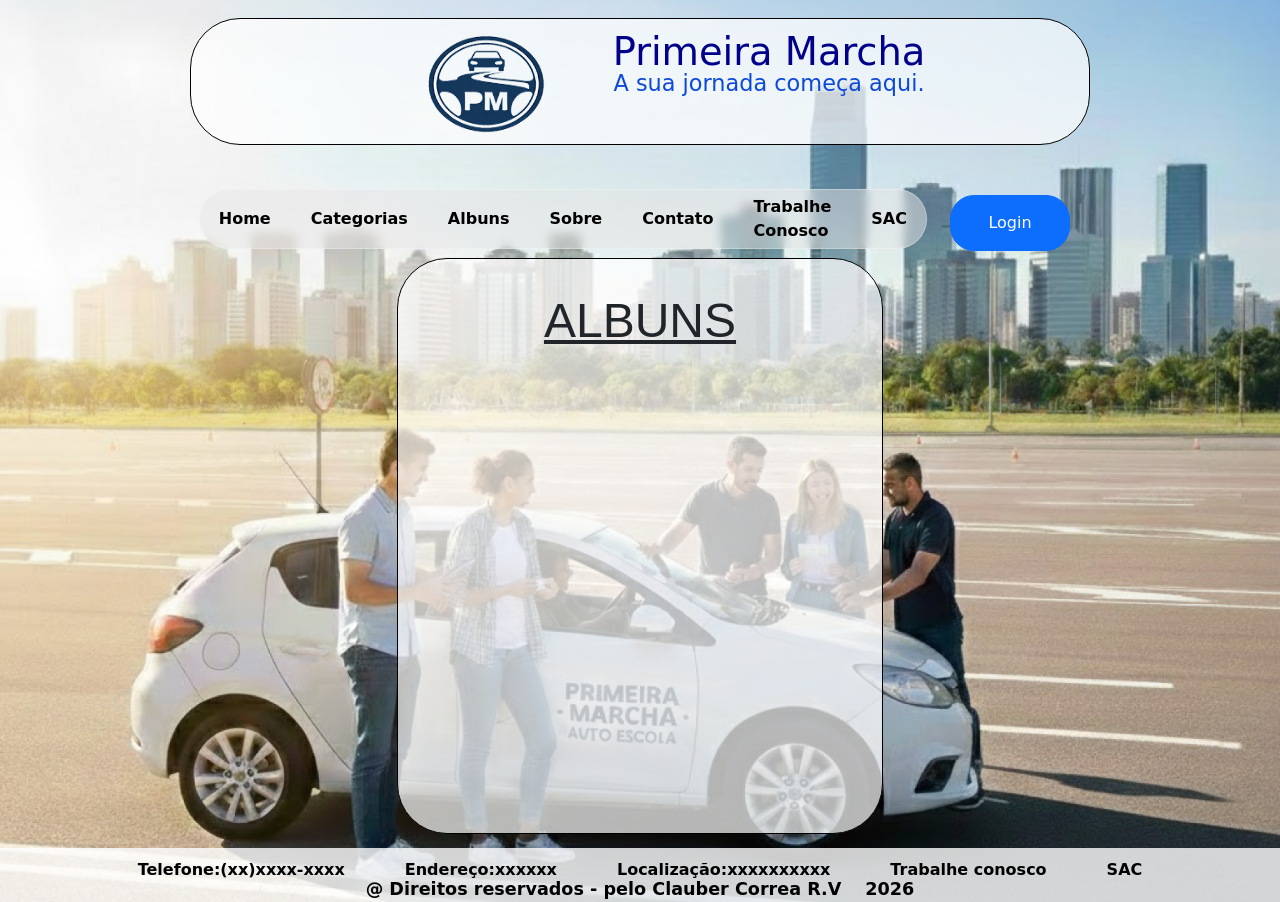
==== albuns.html @ cce8e0fa "Projeto" ====
<!DOCTYPE html>
<html lang="pt-br">
    <head>
        <title>albuns</title>
        <meta charset="UTF-8">
        <meta name="viewport" content="width=device-width, initial-scale=1">
        <link href="css/style.css" rel="stylesheet">
    </head>
    <body>
    <!DOCTYPE html>
<html lang="pt-br">

<head>
    <title>Pirmeira Marcha</title>
    <link href="https://cdn.jsdelivr.net/npm/bootstrap@5.3.8/dist/css/bootstrap.min.css" rel="stylesheet"
        integrity="sha384-sRIl4kxILFvY47J16cr9ZwB07vP4J8+LH7qKQnuqkuIAvNWLzeN8tE5YBujZqJLB" crossorigin="anonymous">

    <meta charset="UTF-8">
    <meta name="viewport" content="width=device-width, initial-scale=1">
    <link href="css/style.css" rel="stylesheet">
    <link rel="shortcut icon" href="./img/Adobe Express - file 4.png" type="image/x-icon">
</head>

<body>
    <script src="https://cdn.jsdelivr.net/npm/bootstrap@5.3.8/dist/js/bootstrap.bundle.min.js"
        integrity="sha384-FKyoEForCGlyvwx9Hj09JcYn3nv7wiPVlz7YYwJrWVcXK/BmnVDxM+D2scQbITxI"
        crossorigin="anonymous"></script>
<header>
        <div class="cabeca">

            <img src="/img/Adobe Express - file 4.png" alt="logo" class="logo">

            <div class="texto">
                <h1 class="">Primeira Marcha</h1>
                <h3 class="">A sua jornada começa aqui.</h3>
            </div>

        </div>
       
    </header>
 

    <main>
        <section class="login  ">
            <a href="./login.html" target="_self" class="btn btn-primary log">Login</a>
        </section>
        <section class="meu">
            <nav class=" principal navbar navbar-expand-lg ">
                <div class="container-fluid d-flex justify-content-center">
                    <ul class="navbar-nav d-flex flex-row gap-4">
                        <li class="nav-item"><a class="nav-link active" href="./index.html"><strong>Home</strong></a>
                        </li>
                        <li class="nav-item"><a class="nav-link active"
                                href="./categoria.html"><strong>Categorias</strong></a></li>
                        <li class="nav-item"><a class="nav-link active" href="./albuns.html"><strong>Albuns</strong></a>
                        </li>
                        <li class="nav-item"><a class="nav-link active" href="./sobre.html"><strong>Sobre</strong></a>
                        </li>
                        <li class="nav-item"><a class="nav-link active"
                                href="./contato.html"><strong>Contato</strong></a></li>
                        <li class="nav-item"><a class="nav-link active" href="./trabalheconosco.html"><strong>Trabalhe
                                    Conosco</strong></a></li>
                        <li class="nav-item"><a class="nav-link active" href="./sac.html"><strong>SAC</strong></a></li>
                    </ul>
                </div>
            </nav>

        </section>
 <div class="container_albun">
    <div class="titulo_sobre">
        <h1>ALBUNS</h1>
    </div>
 </div>  
    </main>
    <div class="container_footer_albun">
        <footer class="final_roda">

            <ul class="lista_final_sobre">
                
                    <li class="item_final">Telefone:(xx)xxxx-xxxx</li>
                
                    <li class="item_final">Endereço:xxxxxx</li>
               
                    <li class="item_final">Localização:xxxxxxxxxx</li>
                
                    <li class="item_final"><a href="" target="_self" class="link_final">Trabalhe conosco</a></li>
             
                    <li class="item_final"><a href="" target="_self" class="link_final">SAC</a></li>
                  
           
            </ul>
             <p class="autoria d-flex gap-4 text-black justify-content-center fw-bolder "> &#64 Direitos reservados - pelo Clauber  Correa R.V           <span id="ano-tual">©</span>
 </p>

        </footer>
    
    </div>
     <script src="./js/login.js">     </script>
</body>

</html>
    </body>
</html>
---- css/style.css ----
@charset "UTF-8";

@import url("https://cdn.jsdelivr.net/npm/bootstrap-icons@1.13.1/font/bootstrap-icons.min.css");

*{
    margin: 0;
    padding: 0;
    box-sizing: border-box;
}

body{
    margin:0;
  
    padding: 0;
    width: 100%;

    display: flex;
    flex-direction:column;
    align-items:center;
    /* background-image: linear-gradient(rgba(0, 0, 0, 0.2), rgba(0, 0, 0, 0.2)),url("/css/img/portal.png"); */
       background-image: url("/css/img/portal.png");

    background-size:cover;
    background-position:center 60%;
    background-repeat: no-repeat;
    background-attachment:fixed;
    background-size: cover;
    background-position: center;
}

header{
    margin-left: auto;
    margin-right: auto;
    padding: auto;
    display: flex;
    justify-content: center;
    align-items: center;
    align-self: center;
    position:relative;
    flex-direction: column;
}
 
  header > .texto{
    display: flex;
    flex-direction: column;
   justify-content: center;
   position: relative;

}

header h1, h3{
    margin:10px 0;
    text-align:center;
}


.texto ,img{
    display: flex;
    flex-direction: column;
    text-align: center;
    justify-content: center;
    /* align-items: center;
    margin-top:4%;
    text-align: center; */
}
header h1,h3{
    display: flex;
}
img{
    
        width: 257px;
    height: 179px;
    margin-top: -5%;
 
}

.texto h1{
    font-size:2.12rem;
    margin-bottom: -5px;
    color:darkblue;
    font-size: 2.4rem;
}
.texto{
    display: flex;
    flex-direction: column;
    text-align: center;
    justify-content: center;
    align-items: center; 
    margin-top: -3%;
    text-align: center;
    /* /* width: 323px;
    height: 241px; */
}
.texto h3{
    font-size:1.4rem;
    color:rgba(12, 73, 216, 1);
}


 .cabeca{ 
    display: flex;
    position: relative;
    justify-content: center;
    gap: 1px;                 /* Cria um espaço entre a logo e o texto */
    text-align: center;
    align-items: center;
    background: rgba(255, 255, 255, 0.7);
    margin-left: auto;
    margin-right: auto;
    height: 127px;
    width: 900px;
    margin-top: 2%;
    border-radius: 50px;
    border: 1px solid black;
    }
.texto h1, .texto h3 {
                    /* Remove margens padrão que podem desalinhado o centro */

        margin-top: 0%;
    margin-left: auto;
    margin-right: auto;
    text-align: center;
}

main{
   
    width: 100vh;
    /* height: 100%; */
}
.login{
    display: flex;
    position:relative;
        margin-left: 66%;
       margin-bottom: 23px;
padding: 10px 20px;
    border-radius: 20px;
    font-weight: bold;
    text-decoration: none;
   
 
} 

 .log{
    display: flex;
    justify-content: center;
    border-radius:24px;
    padding: 15px 20px ;
    width: 120px ;
    margin-left: auto;
    flex-direction:row-reverse;
        margin-top: 15%;
            margin-bottom: -2%;
}

 /* main .navbarNav{ 
    text-align: center;
} */
.nav-link{
 padding: auto;
}
main .principal{
        /* width: 100%;
        max-width: 900px;
        background: rgba(230, 230, 230, 0.5);   
        backdrop-filter: blur(5px);
        border-radius: 50px;
        padding: 0px 30px;
        margin:20px auto;
        display: flex;
        justify-content: center;
        gap:30px;
        border: 1px solid  rgba(255, 255, 255, 0.3);
        transition: all 0.3s ease;
    height: 60px;
        margin-top: -23%; */

           width: 105%;
    /* max-width: 900px; */
    background: rgba(230, 230, 230, 0.5);
    backdrop-filter: blur(5px);
    border-radius: 50px;
    justify-content: center;
    gap: 30px;
    border: 1px solid rgba(255, 255, 255, 0.3);
    transition: all 0.3s ease;
    height: 60px;
    margin-top: -13%;


}
main .navbar li a:hover{
    transition: all 0.03s;
    text-decoration: underline;
    color:#003366;
}


.card-glass{
    display: flex;
    flex-direction: column;
    
    background: rgba(255, 255, 255, 0.8);
    /* justify-content: center; */
    align-items: center;
    align-self: center;
    width: 600px;
    height: 450px ;
    text-align: center;
    margin-top: 150px ;
    text-decoration: none;
    list-style-type: none;
}
 .formados,.depoimentos {
    color:darkblue; 

}
.meu{
       width: 77%;
    margin-left: auto;
    margin-right: auto;
    margin-left: 1%;
}
.meucard .galeria_fotos img{
    display: flex;
    position: relative;
    justify-content: center;
    align-items: center;
    align-self: center;
    text-align: center;


    color:black;

    
}

.meucard{
    display: flex;
    justify-content: center;
    align-items: center;
    align-self: center;
    align-content: center;
    
    
}
.relatos{
    color:black;
}

div .footer,li{
    display: flex;
    position: relative;
    flex-direction:column;
    justify-content: center;
    font-size: 1rem;
    text-decoration: none;
      list-style: none;
}
.container_footer{
    display:flex;
 position: relative;
 background: rgba(255, 255, 255, 0.8);
 color: black;
 justify-content: center;
 width: 100%;
 margin-top: 150px;
             /* Ajuste a altura se necessário */
    margin-top: 2%;
}
.lista_final, .item_final{
  display: flex;
    justify-content:space-between;
     padding:  10px 30px;
     gap: 30px;
     justify-self: flex-end;
    align-items: center;
    font-weight: bolder;
    padding-bottom: 4px;
}

.autoria{
        font-size: 1.1rem;
    margin-top: -26px;
    position: relative;
    margin-bottom: 0px;
}
 .lista_final{
    display: flex;
    justify-content:space-between;
     padding:  10px 30px;
     gap: 30px;
     justify-self: flex-end;
    align-items: center;
    font-weight: bolder;
padding-bottom: 10px; 
text-align:end;
} 
.item_final .link_final{
    text-decoration: none;
    list-style: none;
    color:black;
    font-weight: bolder;
    transition: all 0.03 ease;

}
.container_footer .item_final .link_final:hover{
    text-decoration: underline;
    color: #003366
}
.text-custom-blue {
    color: #003366 !important; /* Use o código hexadecimal exato do seu logo */
}
.reservados{
    display: block;
display: flex;
position: inherit;
}

.mensa {
    display: flex;
    justify-content: center; /* Centraliza o ícone horizontalmente */
    align-items: center;     /* Centraliza o ícone verticalmente */
    position: fixed; 
    
    right: 25px;            /* Fixa no lado direito com um respiro da borda */
    bottom: 25px;           /* Fixa na parte inferior */
    padding: 10px;
    background-color: white; /* O fundo branco que você pediu */
    width: 50px;           /* Tamanho ideal para o círculo */
    height: 50px; 
    border-radius: 50%;     /* Deixa o fundo redondo */
    
    /* Sombra suave para dar profundidade e destaque */
    box-shadow: 0px 4px 15px rgba(0, 0, 0, 0.2); 
    z-index: 1000;
    cursor: pointer;
    transition: transform 0.3s ease; /* Efeito suave para o hover */
     margin-top: 18%;
}

.mensa:hover {
    transform: scale(1.1);   /* Aumenta levemente ao passar o mouse */
}


.mensa i {
    display: flex;
 
    font-size: 60px;
    color: darkblue;
    line-height: 1;
}
.chat_link{
    text-decoration: none;

}
.conteudo_principal{
margin-top: 0;
}
/* --------------------------------------------- */
/* LOGIN */




.titulos_login{
    display: flex;
    position: relative;
    justify-content:center ;
    align-items: center;
    align-self: center;
    flex-direction: column;
    text-align: center;
    
}
.titulos_login h3{
    margin-left: auto;
    margin-right: auto ;
    text-align: center;
        margin-top: 15%
}

    .container_login{
         width: 90%;
        display: flex;
        position: relative;
        
        justify-content: center;
        align-items: center;
        align-self: center;
        background: rgba(255, 255, 255, 0.7);
        width: 498px;
    height: 608px;

       
        margin-left: auto;
        margin-right: auto;
        margin-top: 260px;
        border-radius: 58px;
        border: 1px solid black;
        
        
    }
    
        .infor_login{
            display: flex;
            position: relative;
            justify-content:space-around;
            word-spacing: 2px;
            align-self: center;
                  transition: 0.3s ease ;
        }
        .infor_login a{
            text-decoration: none;
            color:black;
        } 
        .infor_login a:hover{
            transition: 0.03s ease ;
            text-decoration: underline;
            color:blue;
            font-weight: bolder;
        }
    
 #inputPassword3,
 #inputEmail3
 {
    border-radius: 25px;
    display: flex;
    position: relative;
    margin-left: auto;
    margin-right: auto;
    border-color: rgba(0, 0, 139, 1);
    margin-top: -8px;
  
 }
 .form-check{
    margin-left: auto;
    margin-right: auto;
    text-align: center;
    display: flex;
    position: relative;
    gap:20px;

 }

    .login_filho{
        margin-right: auto;
        margin-left: auto;
         margin-top: 29px;
        display: flex;
        flex-direction: column;
        position: relative;
        align-self: center;
    }
.botao_entrar{
    display: flex;
    position: relative;
    justify-content: center;
    margin-left: auto;
    margin-right: auto;
    margin-top: 11px;
        height: 41px;   
    width: 144px;
    border-radius: 25px;
    
}
.move_botao{
    margin-left: auto;
    margin-right: auto;
    
}
.login-img img{
       width: 243px;
    height: 167px;
    display: inline-flex;
    position:static;
    margin-top: -126px;
    margin-left: auto;
    margin-right:auto ;
}
    .login-img{
        display: flex;
        flex-direction: column;
        justify-content: center ;
        align-items: center;
        align-self: auto;
    }
    .login-img .titulo_login{
        display: flex;
        flex-direction: column  ;
        margin-left: auto;
        margin-right: auto;
        
   
    }
    .login-img .titulo_login h1{
        font-size: 1.6rem;
                text-align: center;
                color:darkblue
                

    }

    .login-img .titulo_login h3{
        font-size: 1rem;
        text-align: center;
        color: blue;
        margin-left: auto;
        margin-right:auto;  
        display: flex;
        justify-content: center;
        align-self: center;
        align-items: center;
        text-align: center;
      
    }

    .titulos_login{
        margin-left: auto;
        margin-right: auto;
        display: flex;
    }
   
/* .caixa_email{
  padding-left: 35px;
} */
 .user{
       /* position: absolute;
    top: 64%;
    transform: translateY(-50%);
    left: 116px;
    font-size: 13pt; */
     position: absolute;
    top: 306px;
    transform: translateY(-50%);
    left: 116px;
    font-size: 13pt;
}
.cadiado{
         position: absolute;
    top: 379px;
    transform: translateY(-50%);
    left: 116px;
    font-size: 13pt;
}
.olho{
               position: absolute;
        top: 380px;
    transform: translateY(-50%);
    left: 367px;
    font-size: 13pt;
    cursor: pointer;

}

 
    /* -------------------------------------------------------------------------------------------------- */
    /* ===================================== CADASTRO DO LOGIN =====================================*/


.cadastro{
    display: flex;
    position: relative;
    justify-content: center;
    align-items: center;
    align-self: center;
    margin-left: auto;
    margin-right: auto;

    
}



.nome_cadastro .email_cadastro{
    margin-top: 25px;
} 
.cadastro_main{
    margin: 0;
    padding: 0;
    width: 100%;
    height: 100vh;
    display: flex;
    position: relative;
    justify-content: center;
    align-items: center;

}
.img_cadastro img{
   width: 243px;
    height: 167px;
    display: inline-flex;
    position: static;
    margin-top: -126px;
    margin-left: auto;
    margin-right: auto;
}

.img_cadastro{
        width: 243px;
    height: 167px;
    display: inline-flex;
    position: relative;
    margin-top: -126px;
    margin-left: auto;
    margin-right: auto;
}


.container_cadastro{
    
display: flex;
    flex-direction: column;
    margin-top: -11px;
    background: rgba(255, 255, 255, 0.7);
    border-radius: 50px;
    border: 1px solid black;
     width: 482px;
    height: 622px;

}

/* 
    display: flex;
    flex-direction: column;
    margin-top: -11px;
    background: rgba(255, 255, 255, 0.7);
    border-radius: 50px;
    border: 1px solid black;
    width: 564px;
    height: 748px; */
.cadastro_titulo {
    display: flex;
    flex-direction: column;
    justify-content: center;
    width: 357px;
    height: 193px;
    margin-left: auto;
    margin-right: auto;
    justify-content: center;
    justify-content: center;
    align-items: center;
    align-self: center;
}
.emCadatro{
    display: flex;
    flex-direction: column;
    
    width:250px;
}

.meu_titulo_cadastro{
    display: flex;
    flex-direction: column;
        margin-bottom: -94px;
    

}

.titulo_do_cadastro{
    display: flex;
    justify-content: center ;
    padding: 18px 0;
    color:darkblue;
}

.meu_titulo_cadastro h1 {
    font-size: 2.4rem;
    color:darkblue;
    font-weight: bolder;
    text-align: center;
    font-size: 1.9rem;
}

.meu_titulo_cadastro h3{
    font-size: 1.4rem;
    color:blue;
}


.botao_cadatro{
    display: flex;
    flex-direction: row;
    gap:90px;
    width: 200px;
    
}

.botao_confirmar_cadastro a{
    width: 100px;
    text-decoration: none;
   color: white;
}

.botao_cadatro a {
    text-decoration: none;

}

/* -------------------------- esqueci minha senha ------------------------------------ */
.esqueci{
    margin: 0;
    padding:0;
    display: flex;
align-items: center;
align-self: center;
justify-content: center;

width: 100%;
height: 100vh;
overflow: hidden;


}


.container_esqueci{
display: flex;  
position: relative;
justify-content: center;
margin-left: auto;
margin-right: auto;
flex-direction: column;
 background: rgba(255, 255, 255, 0.7);
 border-radius: 50px;
width: 600px;   
border: 1px solid black;
overflow: hidden;
 

}

.botao_esqueci{
    display: flex;
    justify-content: center;
    position: relative;
    align-items: center;
    margin-left: auto;
    margin-right: auto;
    gap:30px;
    padding: 20px 0;
}


.titulo_do_esqueci{
text-align: center;
padding: 10px 0;
color: #003366;
}

/* --------------------------------------SOBRE--------------------------------- */

.sobre{
    margin: 0;
    padding:0;
    display: flex;
align-items: center;
align-self: center;
justify-content: center;
width: 100%;
height: 100vh;
overflow: hidden;
}

.container_footer_sobre {
    display: flex;
    position: relative;
    background: rgb(255, 255, 255, 0.8);
    color: black;
    justify-content: center;
    width: 100%;
        margin-top: 10px;

}

.container_sobre {
    display: flex;
    position: relative;
    justify-content: center;
    align-items: center;
    align-self: center;
    background: rgba(255, 255, 255, 0.7);
        width: 54%;
    height: 576px;
    margin-top: 1vh;
    border-radius: 50px;
    margin-left: auto;
    margin-right: auto;
    border: 1px solid black;
  
}
.texto_sobre_historia{
    margin-left: auto;
    text-align: center;
    margin-right: auto  ;
}
.texto_historia{
    text-align: center;font-family: Verdana, Geneva, Tahoma, sans-serif;
    font-size: 1rem;
    word-spacing: auto;
}
.lista_final_sobre {
    display: flex;
    justify-content: space-between;
    padding: 0;
    gap: 0;
    justify-self: flex-end;
    align-items: center;
    font-weight: bolder;
    padding-bottom: -3px;
    text-align: end;
}

.titulo_sobre{
    display: flex;
    justify-content: center;
    align-items: center;
    text-decoration: underline;
    align-content: flex-end;
    position: absolute;
    margin-top: -91%;
    
}
.titulo_sobre h1{
    font-size: 3rem;
    font-family:Impact, Haettenschweiler, 'Arial Narrow Bold', sans-serif;
}


/* -----------------------------------------SAC----------------------------------- */

.container_sobre .sac{
    display: flex;
    position: relative;
    flex-direction:column;
}
.botao_sac{
     margin-top: -8%;
         font-size: 1.2rem;
}
.texto_sac{
    display: flex;
    position: relative;
    width: 413px;
    height: 161px;
}

.form-label{
    font-size: 2rem;
    margin-left: auto;
    margin-right: auto;
    text-align: center;
    font-weight: bolder;
}
.container_sobre .titulo_sac{
    display: flex;
    position: relative;
    justify-content: center;
    align-items: center;
    align-self: center;
    margin-left: auto;
    margin-right: auto;
    margin-top: -90%;
    
}

.titulo_sac .h1{
    text-align: center;
    margin-left: auto;
    margin-right: auto;
    display: flex;
    justify-content: center;
    text-align: center;
    margin-top: 25%;

}
.container_sac {
    display: flex;
    position: relative;
    justify-content: center;
    align-items: center;
    align-self: center;
    background: rgba(255, 255, 255, 0.7);
    width: 52%;
    height: 540px;
    margin-top: 2vh;
    border-radius: 50px;
    margin-left: auto;
    margin-right: auto;
    border: 1px solid black;
}

.form_sac{
    display: flex;
    align-items: center;
    flex-direction: column;
    align-items: center;
    align-self: center;
    margin-top: -13%;
}
.label_sac{
    border-radius: 50px;
    width: 300px;
    height: 48px;
    text-align: center;
       color: darkblue
}


.text-center h1{
    margin-top: 20%;
    

}

.titulo_sac h1{
    color:#003366;   
}

.container_footer_sac {
    display: flex;
    position: relative;
    background: rgba(255, 255, 255, 0.8);
    color: black;
    justify-content: center;
    width: 100%;
   
    margin-top: auto;
top: 37px;
}

/* ---------------------------------CONTATO --------------------------------*/
.enviar-contato{
    margin-top:-64px;
}

.form_contato{
        display: flex;
    align-items: center;
    flex-direction: column;
    align-items: center;
    align-self: center;
    margin-top: -13%;
}

.container_contato {
    display: flex;
    position: relative;
    justify-content: center;
    align-items: center;
    align-self: center;
    background: rgba(255, 255, 255, 0.7);
       width: 54%;
    height: 568px;
    margin-top: 2vh;
    border-radius: 50px;
    margin-left: auto;
    margin-right: auto;
    border: 1px solid black;
}

.titulo_contato h1 {
    text-align: center;

    color: #003366;
    margin-top: 10%;
}


    .label_contato {
    border-radius: 50px;
    width: 300px;
    height: 48px;
    text-align: center;
    color: darkblue;}
    
    .container_footer_contato {
    display: flex;
    position: relative;
    background: rgb(255, 255, 255, 0.8);
    color: black;
    justify-content: center;
    width: 100%;
    margin-top: 1rem;
}
/* ---------------------------------TRABALHE CONOSCO --------------------------------*/
.conosco{
    display: flex;
    position: relative;
    justify-content: center;
    align-items: center;
    margin-left: auto;
    margin-right: auto;
    margin-top: 14%;
    
    
}
.conosco h1{
    margin-top: -20px;
}
.tabela_consoco{
    margin-top: 0%  ;
}
.container_footer_conosco{
        display:flex;
 position: relative;
 background: rgba(255, 255, 255, 0.8);
 color: black;
 justify-content: center;
 width: 100%;
 margin-top: 150px;
             /* Ajuste a altura se necessário */
    margin-top: auto;
    top:181px;
    
}

/* -------------------------------------------------financeiro--------------------------------------- */

.finceiro_boleto{
    display: flex;
    position: relative;
    flex-direction: column;
    justify-content: center;
    align-items: center;
    align-self: center;
    margin-left: auto;
    margin-right: auto;
    color: rgba(0, 0, 255, 1);
    background: rgba(255, 255, 255, 0.5);
    margin: 150px;
    width: 316px;
    height: 100px;
    border-radius: 50px;
    
}
.finceiro_boleto h1, .finceiro_boleto{
    margin-left: auto;
    margin-right: auto;
}

.baixar i{
display: flex;
position: relative;
flex-direction: column;
font-size: 10px;
}

a .bi-cloud-arrow-down-fill {
font-size: 1.5rem;
    text-align: center;
    display: flex;
    position: relative;
    justify-content: center;
    margin-left: auto;
    margin-right: auto;
    align-self: center;
    align-items: center;
    transition: all 0.3s ease;
box-shadow:0 10px 30px -5px rgba(0, 0, 0, 0.1);
width: 10px;
  margin-top: 9px;
}
a{
    text-decoration: none;
}
a .bi-cloud-arrow-down-fill:hover{
     transform: scale(1.6);   /* Aumenta levemente ao passar o mouse */
     transition: all 0.3s ease;
     box-shadow:0 10px 30px -5px rgba(0, 0, 0, 0.1);

}
th,td{
    text-align: center;
}
td{
 display: inline block;
 position: relative;
 flex-direction: column;
 justify-content: center;
 align-items: center;
 margin-bottom: 20px ;
 color: black;
 font-family:'Lucida Sans', 'Lucida Sans Regular', 'Lucida Grande', 'Lucida Sans Unicode', Geneva, Verdana, sans-serif;
 font-weight: bolder;
 margin-top: 20%;

}
th{
    font-size: 1.1rem ;
    font-weight: bolder;
}

.x, .v{

    
    /* justify-content:center; */
    align-items: center;
    align-self: center;
    text-align: center;
}


.texto_pendente{
    text-indent: 16%;
}
.v{
    color: rgba(0, 128, 0, 1);
     font-size: 1.6rem;
     display: inline-block;
     
}
.x{
    color:#FF0000;
     font-size: 1.4rem;
     font-weight: bold;
}
.titulofinan{
     margin-top: 3%;
   margin-right: auto;
    margin-left: auto;
    display: flex;
    flex-direction: column-reverse;
    align-items: center;


}
.titulofinan h1{
 display: flex;
        position: static;
                justify-content: center;

        align-items: center;
        align-self: center;
        background: rgba(255, 255, 255, 0.7);
        /* margin-top: 20%; */

        border-radius: 50px;
        height: 100px;
        width: 600px;
            color: rgba(0, 0, 255, 1);


}

.tabela-financeiro {
    background-color: #ffffff;
    border-radius: 8px; /* Cantos arredondados suavizam o visual */
    
    /* Uma sombra em camadas para efeito realista */
    box-shadow: 
        0 4px 6px -1px rgba(0, 0, 0, 0.1), 
        0 10px 15px -3px rgba(0, 0, 0, 0.05);
    
    border: 1px solid rgba(0, 0, 0, 0.05); /* Uma borda quase invisível ajuda na definição */
    box-shadow: 
  0 2px 4px rgba(0,0,0,0.05), 
  0 15px 35px rgba(0,0,0,0.1);

  border-radius: 4px 20px;
}

.tabela_financeira{
    margin-left: auto;
    margin-right: auto;
    margin-top: -45%;

}

.meu_menu{
    display: flex;
    position: relative;
    margin-right:auto;
    height: 330px;
 padding: auto 10% 30%;
   
}
.meu_menu a li {
    font-style: none;
    color:black
}

.meu_menu a{
    text-decoration: none;
    color:black;
    font-weight: bolder ;
    text-align: center;
}

.meu_menu a:hover{
    text-decoration: underline;
}
.mover{
    /* margin-right:80%;
    margin-top: 5%;
width: 300px;
height: 500px; */
display: flex;  
position: relative;
justify-content: center;
margin-left: auto;
margin-right: auto;
flex-direction: column;
 background: rgba(255, 255, 255, 0.7);
    margin-right: 85%;
    /* margin-top: 5%; */
    /* margin-top: -14%; */
     margin-top: -2%;
    width: 197px;
    height: 474px;
    display: flex;
    flex-direction: column;
    flex-wrap: nowrap;
 border-radius: 27px;
 border: 1px solid black;
}


.container_financeiro_footer{
    display:flex;
 position: relative;
 background: rgba(255, 255, 255, 0.8);
 color: black;
 justify-content: center;
 width: 100%;
     height: 38px;

             /* Ajuste a altura se necessário */
    margin-top: 86px;
    overflow: hidden;
}
.final_roda_financeiro, .item_final_finaceiro{
  display: flex;
    justify-content:space-between;
     padding:  10px 30px;
     gap: 30px;
     justify-self: flex-end;
    align-items: center;
    font-weight: bolder;
padding: 0px; 
}

.autoria_financeiro{
        font-size: 1.1rem;
    margin-top: -26px;
    position: relative;
    margin: 0px;
}
 .lista_final_financeiro{
    display: flex;
    justify-content:space-between;
     padding:  10px 30px;
     gap: 30px;
     justify-self: flex-end;
    align-items: center;
    font-weight: bolder;
padding: 0px; 
text-align:center;
}



/* -------------------------------------------------CATEGORIAS--------------------------------------- */


.container_categoria {
    display: flex;
    position: relative;
    justify-content: center;
    align-items: center;
    align-self: center;
    background: rgba(255, 255, 255, 0.7);
    width: 46%;
    height: 493px;
    margin-top: 6%;
    border-radius: 50px;
    margin-left: auto;
    margin-right: auto;
    border: 1px solid black;
    top: -34px;
      

    }

    .container_footer_categoria {
    display: flex;
    position: relative;
    background: rgba(255, 255, 255, 0.8);
    color: black;
    justify-content: center;
    width: 100%;
        height: 74px;
    margin-top: auto;
    /* height: 7.3vh; */
top:27px;
}
.li_texto{
    text-align: center;
    margin-top: 30%;
    font-weight: bolder;
    border: 4px solid black;
    color: rgba(0, 0, 255, 1);
    width: 250px;
    cursor:pointer;

}

.titulo_categoria .li_texto:hover{
    background-color: rgba(255, 255, 255, 0.9); /* Fica um pouco menos transparente */

    transform: scale(1.02); /* Dá um leve "pulo" para frente */
    transition: 0.3s; /* Deixa o movimento suave */

} 
.titulo_categoria   h1{
    text-align: center;
    margin-left: auto;
    margin-right: auto;
    font-weight: 700;
    font-family: 'Times New Roman', Times, serif;
}

/* -------------------------------------------------ALBUNS--------------------------------------- */
.container_footer_albun {
    display: flex;
    position: relative;
    background: rgb(255, 255, 255, 0.8);
    color: black;
    justify-content: center;
    width: 100%;
    margin-top: 14px;
}

.container_albun {
    display: flex;
    position: relative;
    justify-content: center;
    align-items: center;
    align-self: center;
    background: rgba(255, 255, 255, 0.7);
    width: 54%;
    height: 576px;
    margin-top: 1vh;
    border-radius: 50px;
    margin-left: auto;
    margin-right: auto;
    border: 1px solid black;
}

/* -------------------------------------------------PAGINA DE ASSINATURAS--------------------------------------- */
.menu_assinatura{
    align-items: center;
    align-self: center;
    justify-content: center;
}
.menu_principal_assinatura{
    
    max-width: 900px;
    background: rgba(230, 230, 230, 0.5);   
    backdrop-filter: blur(5px);
    border-radius: 50px;
    padding: 0px 30px;
    margin:20px auto;
    display: flex;
    justify-content: center;
    gap:30px;
    border: 1px solid  rgba(255, 255, 255, 0.3);
    transition: all 0.3s ease;
    width: 100%;
    height: 60px;
    
}
.container_assinaturas{
    margin-top: 10%;
}

.text-assinatura{
    font-family:Arial, Helvetica, sans-serif;
    color: black;
    font-weight:bolder;
    text-decoration: underline;
}


/* ---------------------Modal Cadastrar------------------------ */

.modal-header{
    border:  none;
       border-bottom:none;
}
.modal-content{
    background: none;
    border:none;
   border-bottom:none;

    border-color: none;

}
.modal-header .btn-close {
    padding: calc(var(--bs-modal-header-padding-y) * .5) calc(var(--bs-modal-header-padding-x) * .5);
    margin-top: calc(-3.5 * var(--bs-modal-header-padding-y));
    margin-right: calc(-0.5 * var(--bs-modal-header-padding-x));
    margin-bottom: calc(-8.5 * var(--bs-modal-header-padding-y));
    margin-left: auto;
}

.btn-close:hover {
  opacity: 1;                /* Garante que fique totalmente visível */
  transform: scale(1.2);     /* Aumenta o tamanho em 20% */
  transition: all 0.3s ease; /* Cria uma transição suave */

   filter: invert(27%) sepia(93%) saturate(7469%) hue-rotate(358deg) brightness(98%) contrast(114%);
  
}
    /* ---------------------RESPONSIVIDADE------------------------ */



/* Tablet (768px - 991px) */
@media (max-width: 991px) {

}

/* Mobile Grande (576px - 767px) */
@media (max-width: 767px) {

}

/* Mobile Pequeno (até 575px) */
@media (max-width: 575px) {

}


/* Mobile Muito Pequeno (até 360px) */
@media (max-width: 360px) {}


/* Garante que os cards se ajustem corretamente */
@media (max-width: 768px) {

}

/* ===== CORREÇÕES ESPECÍFICAS PARA MOBILE ===== */
@media (max-width: 767px) {

}

/* ===== CORREÇÃO PARA TELAS MUITO PEQUENAS ===== */
@media (max-width: 360px) {

}

/* ===== CORREÇÃO PARA LANDSCAPE MOBILE ===== */
@media (max-height: 500px) and (orientation: landscape) {}

-----------------------------------------------------------
/* 1. ESTILO BASE (Mobile) */
body { font-size: 16px; }

/* 2. TABLETS (de 768px para cima) */
@media (min-width: 768px) {
  body { font-size: 18px; }
}

/* 3. DESKTOPS (de 992px para cima) */
@media (min-width: 992px) {
  body { font-size: 20px; }
}

/* 4. TELAS GRANDES (de 1200px para cima) */
@media (min-width: 1200px) {
  .container { max-width: 1140px; margin: auto; }
}
---- css/style.css ----
@charset "UTF-8";

@import url("https://cdn.jsdelivr.net/npm/bootstrap-icons@1.13.1/font/bootstrap-icons.min.css");

*{
    margin: 0;
    padding: 0;
    box-sizing: border-box;
}

body{
    margin:0;
  
    padding: 0;
    width: 100%;

    display: flex;
    flex-direction:column;
    align-items:center;
    /* background-image: linear-gradient(rgba(0, 0, 0, 0.2), rgba(0, 0, 0, 0.2)),url("/css/img/portal.png"); */
       background-image: url("/css/img/portal.png");

    background-size:cover;
    background-position:center 60%;
    background-repeat: no-repeat;
    background-attachment:fixed;
    background-size: cover;
    background-position: center;
}

header{
    margin-left: auto;
    margin-right: auto;
    padding: auto;
    display: flex;
    justify-content: center;
    align-items: center;
    align-self: center;
    position:relative;
    flex-direction: column;
}
 
  header > .texto{
    display: flex;
    flex-direction: column;
   justify-content: center;
   position: relative;

}

header h1, h3{
    margin:10px 0;
    text-align:center;
}


.texto ,img{
    display: flex;
    flex-direction: column;
    text-align: center;
    justify-content: center;
    /* align-items: center;
    margin-top:4%;
    text-align: center; */
}
header h1,h3{
    display: flex;
}
img{
    
        width: 257px;
    height: 179px;
    margin-top: -5%;
 
}

.texto h1{
    font-size:2.12rem;
    margin-bottom: -5px;
    color:darkblue;
    font-size: 2.4rem;
}
.texto{
    display: flex;
    flex-direction: column;
    text-align: center;
    justify-content: center;
    align-items: center; 
    margin-top: -3%;
    text-align: center;
    /* /* width: 323px;
    height: 241px; */
}
.texto h3{
    font-size:1.4rem;
    color:rgba(12, 73, 216, 1);
}


 .cabeca{ 
    display: flex;
    position: relative;
    justify-content: center;
    gap: 1px;                 /* Cria um espaço entre a logo e o texto */
    text-align: center;
    align-items: center;
    background: rgba(255, 255, 255, 0.7);
    margin-left: auto;
    margin-right: auto;
    height: 127px;
    width: 900px;
    margin-top: 2%;
    border-radius: 50px;
    border: 1px solid black;
    }
.texto h1, .texto h3 {
                    /* Remove margens padrão que podem desalinhado o centro */

        margin-top: 0%;
    margin-left: auto;
    margin-right: auto;
    text-align: center;
}

main{
   
    width: 100vh;
    /* height: 100%; */
}
.login{
    display: flex;
    position:relative;
        margin-left: 66%;
       margin-bottom: 23px;
padding: 10px 20px;
    border-radius: 20px;
    font-weight: bold;
    text-decoration: none;
   
 
} 

 .log{
    display: flex;
    justify-content: center;
    border-radius:24px;
    padding: 15px 20px ;
    width: 120px ;
    margin-left: auto;
    flex-direction:row-reverse;
        margin-top: 15%;
            margin-bottom: -2%;
}

 /* main .navbarNav{ 
    text-align: center;
} */
.nav-link{
 padding: auto;
}
main .principal{
        /* width: 100%;
        max-width: 900px;
        background: rgba(230, 230, 230, 0.5);   
        backdrop-filter: blur(5px);
        border-radius: 50px;
        padding: 0px 30px;
        margin:20px auto;
        display: flex;
        justify-content: center;
        gap:30px;
        border: 1px solid  rgba(255, 255, 255, 0.3);
        transition: all 0.3s ease;
    height: 60px;
        margin-top: -23%; */

           width: 105%;
    /* max-width: 900px; */
    background: rgba(230, 230, 230, 0.5);
    backdrop-filter: blur(5px);
    border-radius: 50px;
    justify-content: center;
    gap: 30px;
    border: 1px solid rgba(255, 255, 255, 0.3);
    transition: all 0.3s ease;
    height: 60px;
    margin-top: -13%;


}
main .navbar li a:hover{
    transition: all 0.03s;
    text-decoration: underline;
    color:#003366;
}


.card-glass{
    display: flex;
    flex-direction: column;
    
    background: rgba(255, 255, 255, 0.8);
    /* justify-content: center; */
    align-items: center;
    align-self: center;
    width: 600px;
    height: 450px ;
    text-align: center;
    margin-top: 150px ;
    text-decoration: none;
    list-style-type: none;
}
 .formados,.depoimentos {
    color:darkblue; 

}
.meu{
       width: 77%;
    margin-left: auto;
    margin-right: auto;
    margin-left: 1%;
}
.meucard .galeria_fotos img{
    display: flex;
    position: relative;
    justify-content: center;
    align-items: center;
    align-self: center;
    text-align: center;


    color:black;

    
}

.meucard{
    display: flex;
    justify-content: center;
    align-items: center;
    align-self: center;
    align-content: center;
    
    
}
.relatos{
    color:black;
}

div .footer,li{
    display: flex;
    position: relative;
    flex-direction:column;
    justify-content: center;
    font-size: 1rem;
    text-decoration: none;
      list-style: none;
}
.container_footer{
    display:flex;
 position: relative;
 background: rgba(255, 255, 255, 0.8);
 color: black;
 justify-content: center;
 width: 100%;
 margin-top: 150px;
             /* Ajuste a altura se necessário */
    margin-top: 2%;
}
.lista_final, .item_final{
  display: flex;
    justify-content:space-between;
     padding:  10px 30px;
     gap: 30px;
     justify-self: flex-end;
    align-items: center;
    font-weight: bolder;
    padding-bottom: 4px;
}

.autoria{
        font-size: 1.1rem;
    margin-top: -26px;
    position: relative;
    margin-bottom: 0px;
}
 .lista_final{
    display: flex;
    justify-content:space-between;
     padding:  10px 30px;
     gap: 30px;
     justify-self: flex-end;
    align-items: center;
    font-weight: bolder;
padding-bottom: 10px; 
text-align:end;
} 
.item_final .link_final{
    text-decoration: none;
    list-style: none;
    color:black;
    font-weight: bolder;
    transition: all 0.03 ease;

}
.container_footer .item_final .link_final:hover{
    text-decoration: underline;
    color: #003366
}
.text-custom-blue {
    color: #003366 !important; /* Use o código hexadecimal exato do seu logo */
}
.reservados{
    display: block;
display: flex;
position: inherit;
}

.mensa {
    display: flex;
    justify-content: center; /* Centraliza o ícone horizontalmente */
    align-items: center;     /* Centraliza o ícone verticalmente */
    position: fixed; 
    
    right: 25px;            /* Fixa no lado direito com um respiro da borda */
    bottom: 25px;           /* Fixa na parte inferior */
    padding: 10px;
    background-color: white; /* O fundo branco que você pediu */
    width: 50px;           /* Tamanho ideal para o círculo */
    height: 50px; 
    border-radius: 50%;     /* Deixa o fundo redondo */
    
    /* Sombra suave para dar profundidade e destaque */
    box-shadow: 0px 4px 15px rgba(0, 0, 0, 0.2); 
    z-index: 1000;
    cursor: pointer;
    transition: transform 0.3s ease; /* Efeito suave para o hover */
     margin-top: 18%;
}

.mensa:hover {
    transform: scale(1.1);   /* Aumenta levemente ao passar o mouse */
}


.mensa i {
    display: flex;
 
    font-size: 60px;
    color: darkblue;
    line-height: 1;
}
.chat_link{
    text-decoration: none;

}
.conteudo_principal{
margin-top: 0;
}
/* --------------------------------------------- */
/* LOGIN */




.titulos_login{
    display: flex;
    position: relative;
    justify-content:center ;
    align-items: center;
    align-self: center;
    flex-direction: column;
    text-align: center;
    
}
.titulos_login h3{
    margin-left: auto;
    margin-right: auto ;
    text-align: center;
        margin-top: 15%
}

    .container_login{
         width: 90%;
        display: flex;
        position: relative;
        
        justify-content: center;
        align-items: center;
        align-self: center;
        background: rgba(255, 255, 255, 0.7);
        width: 498px;
    height: 608px;

       
        margin-left: auto;
        margin-right: auto;
        margin-top: 260px;
        border-radius: 58px;
        border: 1px solid black;
        
        
    }
    
        .infor_login{
            display: flex;
            position: relative;
            justify-content:space-around;
            word-spacing: 2px;
            align-self: center;
                  transition: 0.3s ease ;
        }
        .infor_login a{
            text-decoration: none;
            color:black;
        } 
        .infor_login a:hover{
            transition: 0.03s ease ;
            text-decoration: underline;
            color:blue;
            font-weight: bolder;
        }
    
 #inputPassword3,
 #inputEmail3
 {
    border-radius: 25px;
    display: flex;
    position: relative;
    margin-left: auto;
    margin-right: auto;
    border-color: rgba(0, 0, 139, 1);
    margin-top: -8px;
  
 }
 .form-check{
    margin-left: auto;
    margin-right: auto;
    text-align: center;
    display: flex;
    position: relative;
    gap:20px;

 }

    .login_filho{
        margin-right: auto;
        margin-left: auto;
         margin-top: 29px;
        display: flex;
        flex-direction: column;
        position: relative;
        align-self: center;
    }
.botao_entrar{
    display: flex;
    position: relative;
    justify-content: center;
    margin-left: auto;
    margin-right: auto;
    margin-top: 11px;
        height: 41px;   
    width: 144px;
    border-radius: 25px;
    
}
.move_botao{
    margin-left: auto;
    margin-right: auto;
    
}
.login-img img{
       width: 243px;
    height: 167px;
    display: inline-flex;
    position:static;
    margin-top: -126px;
    margin-left: auto;
    margin-right:auto ;
}
    .login-img{
        display: flex;
        flex-direction: column;
        justify-content: center ;
        align-items: center;
        align-self: auto;
    }
    .login-img .titulo_login{
        display: flex;
        flex-direction: column  ;
        margin-left: auto;
        margin-right: auto;
        
   
    }
    .login-img .titulo_login h1{
        font-size: 1.6rem;
                text-align: center;
                color:darkblue
                

    }

    .login-img .titulo_login h3{
        font-size: 1rem;
        text-align: center;
        color: blue;
        margin-left: auto;
        margin-right:auto;  
        display: flex;
        justify-content: center;
        align-self: center;
        align-items: center;
        text-align: center;
      
    }

    .titulos_login{
        margin-left: auto;
        margin-right: auto;
        display: flex;
    }
   
/* .caixa_email{
  padding-left: 35px;
} */
 .user{
       /* position: absolute;
    top: 64%;
    transform: translateY(-50%);
    left: 116px;
    font-size: 13pt; */
     position: absolute;
    top: 306px;
    transform: translateY(-50%);
    left: 116px;
    font-size: 13pt;
}
.cadiado{
         position: absolute;
    top: 379px;
    transform: translateY(-50%);
    left: 116px;
    font-size: 13pt;
}
.olho{
               position: absolute;
        top: 380px;
    transform: translateY(-50%);
    left: 367px;
    font-size: 13pt;
    cursor: pointer;

}

 
    /* -------------------------------------------------------------------------------------------------- */
    /* ===================================== CADASTRO DO LOGIN =====================================*/


.cadastro{
    display: flex;
    position: relative;
    justify-content: center;
    align-items: center;
    align-self: center;
    margin-left: auto;
    margin-right: auto;

    
}



.nome_cadastro .email_cadastro{
    margin-top: 25px;
} 
.cadastro_main{
    margin: 0;
    padding: 0;
    width: 100%;
    height: 100vh;
    display: flex;
    position: relative;
    justify-content: center;
    align-items: center;

}
.img_cadastro img{
   width: 243px;
    height: 167px;
    display: inline-flex;
    position: static;
    margin-top: -126px;
    margin-left: auto;
    margin-right: auto;
}

.img_cadastro{
        width: 243px;
    height: 167px;
    display: inline-flex;
    position: relative;
    margin-top: -126px;
    margin-left: auto;
    margin-right: auto;
}


.container_cadastro{
    
display: flex;
    flex-direction: column;
    margin-top: -11px;
    background: rgba(255, 255, 255, 0.7);
    border-radius: 50px;
    border: 1px solid black;
     width: 482px;
    height: 622px;

}

/* 
    display: flex;
    flex-direction: column;
    margin-top: -11px;
    background: rgba(255, 255, 255, 0.7);
    border-radius: 50px;
    border: 1px solid black;
    width: 564px;
    height: 748px; */
.cadastro_titulo {
    display: flex;
    flex-direction: column;
    justify-content: center;
    width: 357px;
    height: 193px;
    margin-left: auto;
    margin-right: auto;
    justify-content: center;
    justify-content: center;
    align-items: center;
    align-self: center;
}
.emCadatro{
    display: flex;
    flex-direction: column;
    
    width:250px;
}

.meu_titulo_cadastro{
    display: flex;
    flex-direction: column;
        margin-bottom: -94px;
    

}

.titulo_do_cadastro{
    display: flex;
    justify-content: center ;
    padding: 18px 0;
    color:darkblue;
}

.meu_titulo_cadastro h1 {
    font-size: 2.4rem;
    color:darkblue;
    font-weight: bolder;
    text-align: center;
    font-size: 1.9rem;
}

.meu_titulo_cadastro h3{
    font-size: 1.4rem;
    color:blue;
}


.botao_cadatro{
    display: flex;
    flex-direction: row;
    gap:90px;
    width: 200px;
    
}

.botao_confirmar_cadastro a{
    width: 100px;
    text-decoration: none;
   color: white;
}

.botao_cadatro a {
    text-decoration: none;

}

/* -------------------------- esqueci minha senha ------------------------------------ */
.esqueci{
    margin: 0;
    padding:0;
    display: flex;
align-items: center;
align-self: center;
justify-content: center;

width: 100%;
height: 100vh;
overflow: hidden;


}


.container_esqueci{
display: flex;  
position: relative;
justify-content: center;
margin-left: auto;
margin-right: auto;
flex-direction: column;
 background: rgba(255, 255, 255, 0.7);
 border-radius: 50px;
width: 600px;   
border: 1px solid black;
overflow: hidden;
 

}

.botao_esqueci{
    display: flex;
    justify-content: center;
    position: relative;
    align-items: center;
    margin-left: auto;
    margin-right: auto;
    gap:30px;
    padding: 20px 0;
}


.titulo_do_esqueci{
text-align: center;
padding: 10px 0;
color: #003366;
}

/* --------------------------------------SOBRE--------------------------------- */

.sobre{
    margin: 0;
    padding:0;
    display: flex;
align-items: center;
align-self: center;
justify-content: center;
width: 100%;
height: 100vh;
overflow: hidden;
}

.container_footer_sobre {
    display: flex;
    position: relative;
    background: rgb(255, 255, 255, 0.8);
    color: black;
    justify-content: center;
    width: 100%;
        margin-top: 10px;

}

.container_sobre {
    display: flex;
    position: relative;
    justify-content: center;
    align-items: center;
    align-self: center;
    background: rgba(255, 255, 255, 0.7);
        width: 54%;
    height: 576px;
    margin-top: 1vh;
    border-radius: 50px;
    margin-left: auto;
    margin-right: auto;
    border: 1px solid black;
  
}
.texto_sobre_historia{
    margin-left: auto;
    text-align: center;
    margin-right: auto  ;
}
.texto_historia{
    text-align: center;font-family: Verdana, Geneva, Tahoma, sans-serif;
    font-size: 1rem;
    word-spacing: auto;
}
.lista_final_sobre {
    display: flex;
    justify-content: space-between;
    padding: 0;
    gap: 0;
    justify-self: flex-end;
    align-items: center;
    font-weight: bolder;
    padding-bottom: -3px;
    text-align: end;
}

.titulo_sobre{
    display: flex;
    justify-content: center;
    align-items: center;
    text-decoration: underline;
    align-content: flex-end;
    position: absolute;
    margin-top: -91%;
    
}
.titulo_sobre h1{
    font-size: 3rem;
    font-family:Impact, Haettenschweiler, 'Arial Narrow Bold', sans-serif;
}


/* -----------------------------------------SAC----------------------------------- */

.container_sobre .sac{
    display: flex;
    position: relative;
    flex-direction:column;
}
.botao_sac{
     margin-top: -8%;
         font-size: 1.2rem;
}
.texto_sac{
    display: flex;
    position: relative;
    width: 413px;
    height: 161px;
}

.form-label{
    font-size: 2rem;
    margin-left: auto;
    margin-right: auto;
    text-align: center;
    font-weight: bolder;
}
.container_sobre .titulo_sac{
    display: flex;
    position: relative;
    justify-content: center;
    align-items: center;
    align-self: center;
    margin-left: auto;
    margin-right: auto;
    margin-top: -90%;
    
}

.titulo_sac .h1{
    text-align: center;
    margin-left: auto;
    margin-right: auto;
    display: flex;
    justify-content: center;
    text-align: center;
    margin-top: 25%;

}
.container_sac {
    display: flex;
    position: relative;
    justify-content: center;
    align-items: center;
    align-self: center;
    background: rgba(255, 255, 255, 0.7);
    width: 52%;
    height: 540px;
    margin-top: 2vh;
    border-radius: 50px;
    margin-left: auto;
    margin-right: auto;
    border: 1px solid black;
}

.form_sac{
    display: flex;
    align-items: center;
    flex-direction: column;
    align-items: center;
    align-self: center;
    margin-top: -13%;
}
.label_sac{
    border-radius: 50px;
    width: 300px;
    height: 48px;
    text-align: center;
       color: darkblue
}


.text-center h1{
    margin-top: 20%;
    

}

.titulo_sac h1{
    color:#003366;   
}

.container_footer_sac {
    display: flex;
    position: relative;
    background: rgba(255, 255, 255, 0.8);
    color: black;
    justify-content: center;
    width: 100%;
   
    margin-top: auto;
top: 37px;
}

/* ---------------------------------CONTATO --------------------------------*/
.enviar-contato{
    margin-top:-64px;
}

.form_contato{
        display: flex;
    align-items: center;
    flex-direction: column;
    align-items: center;
    align-self: center;
    margin-top: -13%;
}

.container_contato {
    display: flex;
    position: relative;
    justify-content: center;
    align-items: center;
    align-self: center;
    background: rgba(255, 255, 255, 0.7);
       width: 54%;
    height: 568px;
    margin-top: 2vh;
    border-radius: 50px;
    margin-left: auto;
    margin-right: auto;
    border: 1px solid black;
}

.titulo_contato h1 {
    text-align: center;

    color: #003366;
    margin-top: 10%;
}


    .label_contato {
    border-radius: 50px;
    width: 300px;
    height: 48px;
    text-align: center;
    color: darkblue;}
    
    .container_footer_contato {
    display: flex;
    position: relative;
    background: rgb(255, 255, 255, 0.8);
    color: black;
    justify-content: center;
    width: 100%;
    margin-top: 1rem;
}
/* ---------------------------------TRABALHE CONOSCO --------------------------------*/
.conosco{
    display: flex;
    position: relative;
    justify-content: center;
    align-items: center;
    margin-left: auto;
    margin-right: auto;
    margin-top: 14%;
    
    
}
.conosco h1{
    margin-top: -20px;
}
.tabela_consoco{
    margin-top: 0%  ;
}
.container_footer_conosco{
        display:flex;
 position: relative;
 background: rgba(255, 255, 255, 0.8);
 color: black;
 justify-content: center;
 width: 100%;
 margin-top: 150px;
             /* Ajuste a altura se necessário */
    margin-top: auto;
    top:181px;
    
}

/* -------------------------------------------------financeiro--------------------------------------- */

.finceiro_boleto{
    display: flex;
    position: relative;
    flex-direction: column;
    justify-content: center;
    align-items: center;
    align-self: center;
    margin-left: auto;
    margin-right: auto;
    color: rgba(0, 0, 255, 1);
    background: rgba(255, 255, 255, 0.5);
    margin: 150px;
    width: 316px;
    height: 100px;
    border-radius: 50px;
    
}
.finceiro_boleto h1, .finceiro_boleto{
    margin-left: auto;
    margin-right: auto;
}

.baixar i{
display: flex;
position: relative;
flex-direction: column;
font-size: 10px;
}

a .bi-cloud-arrow-down-fill {
font-size: 1.5rem;
    text-align: center;
    display: flex;
    position: relative;
    justify-content: center;
    margin-left: auto;
    margin-right: auto;
    align-self: center;
    align-items: center;
    transition: all 0.3s ease;
box-shadow:0 10px 30px -5px rgba(0, 0, 0, 0.1);
width: 10px;
  margin-top: 9px;
}
a{
    text-decoration: none;
}
a .bi-cloud-arrow-down-fill:hover{
     transform: scale(1.6);   /* Aumenta levemente ao passar o mouse */
     transition: all 0.3s ease;
     box-shadow:0 10px 30px -5px rgba(0, 0, 0, 0.1);

}
th,td{
    text-align: center;
}
td{
 display: inline block;
 position: relative;
 flex-direction: column;
 justify-content: center;
 align-items: center;
 margin-bottom: 20px ;
 color: black;
 font-family:'Lucida Sans', 'Lucida Sans Regular', 'Lucida Grande', 'Lucida Sans Unicode', Geneva, Verdana, sans-serif;
 font-weight: bolder;
 margin-top: 20%;

}
th{
    font-size: 1.1rem ;
    font-weight: bolder;
}

.x, .v{

    
    /* justify-content:center; */
    align-items: center;
    align-self: center;
    text-align: center;
}


.texto_pendente{
    text-indent: 16%;
}
.v{
    color: rgba(0, 128, 0, 1);
     font-size: 1.6rem;
     display: inline-block;
     
}
.x{
    color:#FF0000;
     font-size: 1.4rem;
     font-weight: bold;
}
.titulofinan{
     margin-top: 3%;
   margin-right: auto;
    margin-left: auto;
    display: flex;
    flex-direction: column-reverse;
    align-items: center;


}
.titulofinan h1{
 display: flex;
        position: static;
                justify-content: center;

        align-items: center;
        align-self: center;
        background: rgba(255, 255, 255, 0.7);
        /* margin-top: 20%; */

        border-radius: 50px;
        height: 100px;
        width: 600px;
            color: rgba(0, 0, 255, 1);


}

.tabela-financeiro {
    background-color: #ffffff;
    border-radius: 8px; /* Cantos arredondados suavizam o visual */
    
    /* Uma sombra em camadas para efeito realista */
    box-shadow: 
        0 4px 6px -1px rgba(0, 0, 0, 0.1), 
        0 10px 15px -3px rgba(0, 0, 0, 0.05);
    
    border: 1px solid rgba(0, 0, 0, 0.05); /* Uma borda quase invisível ajuda na definição */
    box-shadow: 
  0 2px 4px rgba(0,0,0,0.05), 
  0 15px 35px rgba(0,0,0,0.1);

  border-radius: 4px 20px;
}

.tabela_financeira{
    margin-left: auto;
    margin-right: auto;
    margin-top: -45%;

}

.meu_menu{
    display: flex;
    position: relative;
    margin-right:auto;
    height: 330px;
 padding: auto 10% 30%;
   
}
.meu_menu a li {
    font-style: none;
    color:black
}

.meu_menu a{
    text-decoration: none;
    color:black;
    font-weight: bolder ;
    text-align: center;
}

.meu_menu a:hover{
    text-decoration: underline;
}
.mover{
    /* margin-right:80%;
    margin-top: 5%;
width: 300px;
height: 500px; */
display: flex;  
position: relative;
justify-content: center;
margin-left: auto;
margin-right: auto;
flex-direction: column;
 background: rgba(255, 255, 255, 0.7);
    margin-right: 85%;
    /* margin-top: 5%; */
    /* margin-top: -14%; */
     margin-top: -2%;
    width: 197px;
    height: 474px;
    display: flex;
    flex-direction: column;
    flex-wrap: nowrap;
 border-radius: 27px;
 border: 1px solid black;
}


.container_financeiro_footer{
    display:flex;
 position: relative;
 background: rgba(255, 255, 255, 0.8);
 color: black;
 justify-content: center;
 width: 100%;
     height: 38px;

             /* Ajuste a altura se necessário */
    margin-top: 86px;
    overflow: hidden;
}
.final_roda_financeiro, .item_final_finaceiro{
  display: flex;
    justify-content:space-between;
     padding:  10px 30px;
     gap: 30px;
     justify-self: flex-end;
    align-items: center;
    font-weight: bolder;
padding: 0px; 
}

.autoria_financeiro{
        font-size: 1.1rem;
    margin-top: -26px;
    position: relative;
    margin: 0px;
}
 .lista_final_financeiro{
    display: flex;
    justify-content:space-between;
     padding:  10px 30px;
     gap: 30px;
     justify-self: flex-end;
    align-items: center;
    font-weight: bolder;
padding: 0px; 
text-align:center;
}



/* -------------------------------------------------CATEGORIAS--------------------------------------- */


.container_categoria {
    display: flex;
    position: relative;
    justify-content: center;
    align-items: center;
    align-self: center;
    background: rgba(255, 255, 255, 0.7);
    width: 46%;
    height: 493px;
    margin-top: 6%;
    border-radius: 50px;
    margin-left: auto;
    margin-right: auto;
    border: 1px solid black;
    top: -34px;
      

    }

    .container_footer_categoria {
    display: flex;
    position: relative;
    background: rgba(255, 255, 255, 0.8);
    color: black;
    justify-content: center;
    width: 100%;
        height: 74px;
    margin-top: auto;
    /* height: 7.3vh; */
top:27px;
}
.li_texto{
    text-align: center;
    margin-top: 30%;
    font-weight: bolder;
    border: 4px solid black;
    color: rgba(0, 0, 255, 1);
    width: 250px;
    cursor:pointer;

}

.titulo_categoria .li_texto:hover{
    background-color: rgba(255, 255, 255, 0.9); /* Fica um pouco menos transparente */

    transform: scale(1.02); /* Dá um leve "pulo" para frente */
    transition: 0.3s; /* Deixa o movimento suave */

} 
.titulo_categoria   h1{
    text-align: center;
    margin-left: auto;
    margin-right: auto;
    font-weight: 700;
    font-family: 'Times New Roman', Times, serif;
}

/* -------------------------------------------------ALBUNS--------------------------------------- */
.container_footer_albun {
    display: flex;
    position: relative;
    background: rgb(255, 255, 255, 0.8);
    color: black;
    justify-content: center;
    width: 100%;
    margin-top: 14px;
}

.container_albun {
    display: flex;
    position: relative;
    justify-content: center;
    align-items: center;
    align-self: center;
    background: rgba(255, 255, 255, 0.7);
    width: 54%;
    height: 576px;
    margin-top: 1vh;
    border-radius: 50px;
    margin-left: auto;
    margin-right: auto;
    border: 1px solid black;
}

/* -------------------------------------------------PAGINA DE ASSINATURAS--------------------------------------- */
.menu_assinatura{
    align-items: center;
    align-self: center;
    justify-content: center;
}
.menu_principal_assinatura{
    
    max-width: 900px;
    background: rgba(230, 230, 230, 0.5);   
    backdrop-filter: blur(5px);
    border-radius: 50px;
    padding: 0px 30px;
    margin:20px auto;
    display: flex;
    justify-content: center;
    gap:30px;
    border: 1px solid  rgba(255, 255, 255, 0.3);
    transition: all 0.3s ease;
    width: 100%;
    height: 60px;
    
}
.container_assinaturas{
    margin-top: 10%;
}

.text-assinatura{
    font-family:Arial, Helvetica, sans-serif;
    color: black;
    font-weight:bolder;
    text-decoration: underline;
}


/* ---------------------Modal Cadastrar------------------------ */

.modal-header{
    border:  none;
       border-bottom:none;
}
.modal-content{
    background: none;
    border:none;
   border-bottom:none;

    border-color: none;

}
.modal-header .btn-close {
    padding: calc(var(--bs-modal-header-padding-y) * .5) calc(var(--bs-modal-header-padding-x) * .5);
    margin-top: calc(-3.5 * var(--bs-modal-header-padding-y));
    margin-right: calc(-0.5 * var(--bs-modal-header-padding-x));
    margin-bottom: calc(-8.5 * var(--bs-modal-header-padding-y));
    margin-left: auto;
}

.btn-close:hover {
  opacity: 1;                /* Garante que fique totalmente visível */
  transform: scale(1.2);     /* Aumenta o tamanho em 20% */
  transition: all 0.3s ease; /* Cria uma transição suave */

   filter: invert(27%) sepia(93%) saturate(7469%) hue-rotate(358deg) brightness(98%) contrast(114%);
  
}
    /* ---------------------RESPONSIVIDADE------------------------ */



/* Tablet (768px - 991px) */
@media (max-width: 991px) {

}

/* Mobile Grande (576px - 767px) */
@media (max-width: 767px) {

}

/* Mobile Pequeno (até 575px) */
@media (max-width: 575px) {

}


/* Mobile Muito Pequeno (até 360px) */
@media (max-width: 360px) {}


/* Garante que os cards se ajustem corretamente */
@media (max-width: 768px) {

}

/* ===== CORREÇÕES ESPECÍFICAS PARA MOBILE ===== */
@media (max-width: 767px) {

}

/* ===== CORREÇÃO PARA TELAS MUITO PEQUENAS ===== */
@media (max-width: 360px) {

}

/* ===== CORREÇÃO PARA LANDSCAPE MOBILE ===== */
@media (max-height: 500px) and (orientation: landscape) {}

-----------------------------------------------------------
/* 1. ESTILO BASE (Mobile) */
body { font-size: 16px; }

/* 2. TABLETS (de 768px para cima) */
@media (min-width: 768px) {
  body { font-size: 18px; }
}

/* 3. DESKTOPS (de 992px para cima) */
@media (min-width: 992px) {
  body { font-size: 20px; }
}

/* 4. TELAS GRANDES (de 1200px para cima) */
@media (min-width: 1200px) {
  .container { max-width: 1140px; margin: auto; }
}
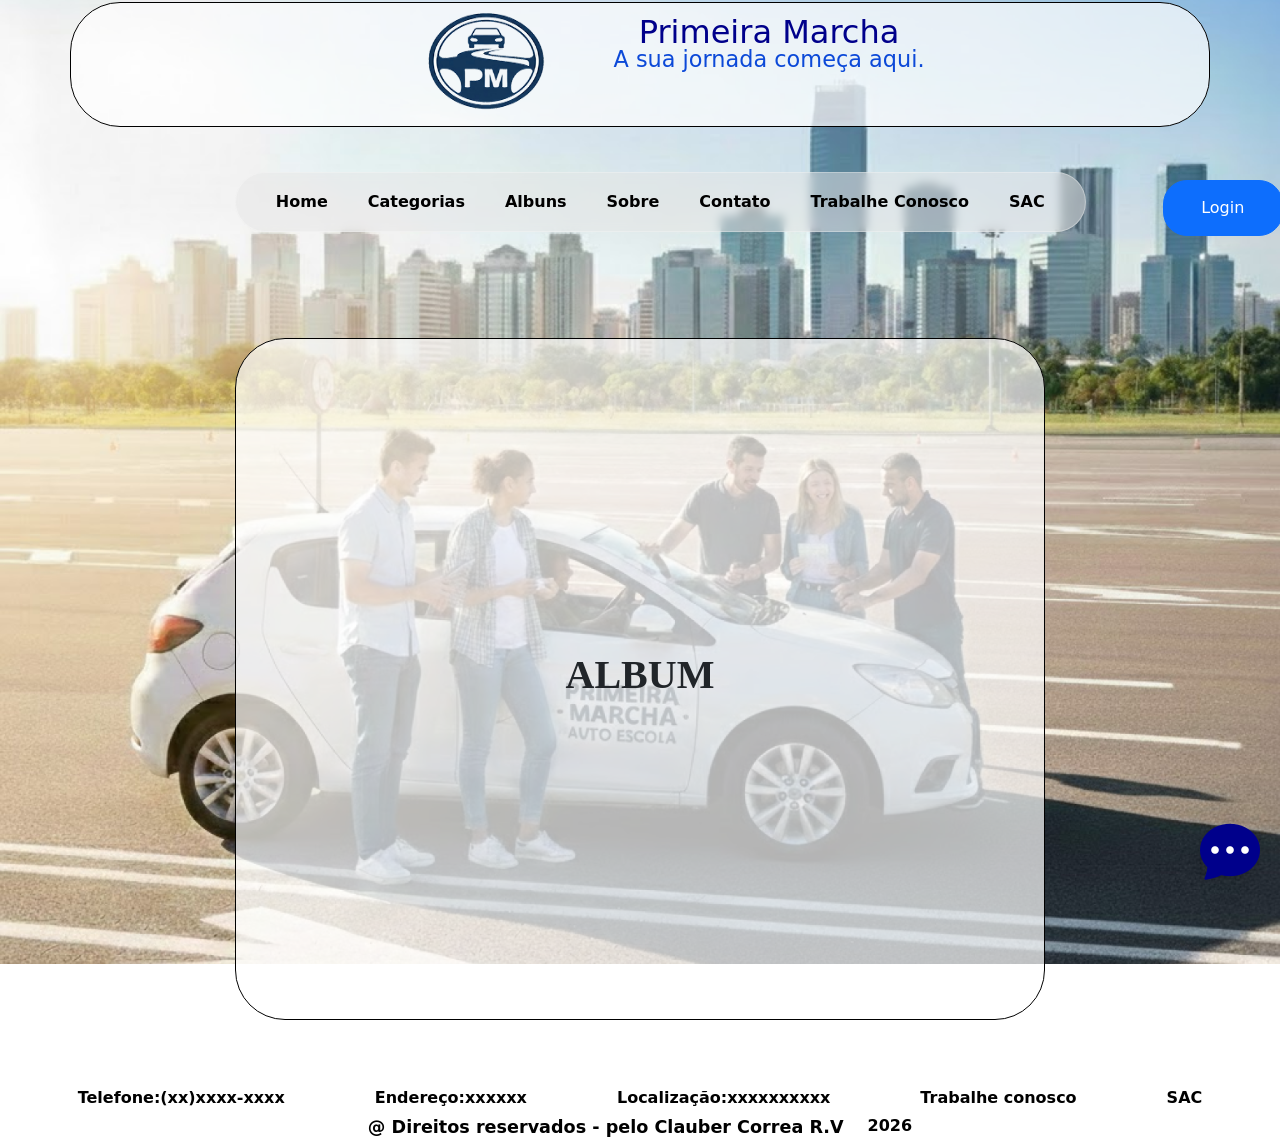
==== commit 665a4264: "atualizacao" ====
--- a/albuns.html
+++ b/albuns.html
@@ -1,23 +1,14 @@
 <!DOCTYPE html>
-<html lang="pt-br">
-    <head>
-        <title>albuns</title>
-        <meta charset="UTF-8">
-        <meta name="viewport" content="width=device-width, initial-scale=1">
-        <link href="css/style.css" rel="stylesheet">
-    </head>
-    <body>
-    <!DOCTYPE html>
 <html lang="pt-br">
 
 <head>
     <title>Pirmeira Marcha</title>
     <link href="https://cdn.jsdelivr.net/npm/bootstrap@5.3.8/dist/css/bootstrap.min.css" rel="stylesheet"
         integrity="sha384-sRIl4kxILFvY47J16cr9ZwB07vP4J8+LH7qKQnuqkuIAvNWLzeN8tE5YBujZqJLB" crossorigin="anonymous">
-
+    <link rel="stylesheet" href="https://cdn.jsdelivr.net/npm/bootstrap-icons@1.13.1/font/bootstrap-icons.min.css">
     <meta charset="UTF-8">
     <meta name="viewport" content="width=device-width, initial-scale=1">
-    <link href="css/style.css" rel="stylesheet">
+  <link href="css/style.css" rel="stylesheet">
     <link rel="shortcut icon" href="./img/Adobe Express - file 4.png" type="image/x-icon">
 </head>
 
@@ -25,8 +16,9 @@
     <script src="https://cdn.jsdelivr.net/npm/bootstrap@5.3.8/dist/js/bootstrap.bundle.min.js"
         integrity="sha384-FKyoEForCGlyvwx9Hj09JcYn3nv7wiPVlz7YYwJrWVcXK/BmnVDxM+D2scQbITxI"
         crossorigin="anonymous"></script>
-<header>
-        <div class="cabeca">
+
+    <header class="container-fluid">
+        <div class="cabeca_categoria container">
 
             <img src="/img/Adobe Express - file 4.png" alt="logo" class="logo">
 
@@ -36,68 +28,88 @@
             </div>
 
         </div>
-       
+
     </header>
- 
+    <!-- <section class="login ">
+        <a href="./login.html" target="_self" class="btn btn-primary log">Login</a>
+    </section> -->
 
-    <main>
-        <section class="login  ">
-            <a href="./login.html" target="_self" class="btn btn-primary log">Login</a>
+    <main
+    >
+        <section class="login  login_categoria mt-1 ">
+            <a href="./login.html" target="_self" class="btn btn-primary log_categoria">Login</a>
         </section>
-        <section class="meu">
-            <nav class=" principal navbar navbar-expand-lg ">
-                <div class="container-fluid d-flex justify-content-center">
-                    <ul class="navbar-nav d-flex flex-row gap-4">
-                        <li class="nav-item"><a class="nav-link active" href="./index.html"><strong>Home</strong></a>
-                        </li>
-                        <li class="nav-item"><a class="nav-link active"
-                                href="./categoria.html"><strong>Categorias</strong></a></li>
-                        <li class="nav-item"><a class="nav-link active" href="./albuns.html"><strong>Albuns</strong></a>
-                        </li>
-                        <li class="nav-item"><a class="nav-link active" href="./sobre.html"><strong>Sobre</strong></a>
-                        </li>
-                        <li class="nav-item"><a class="nav-link active"
-                                href="./contato.html"><strong>Contato</strong></a></li>
-                        <li class="nav-item"><a class="nav-link active" href="./trabalheconosco.html"><strong>Trabalhe
-                                    Conosco</strong></a></li>
-                        <li class="nav-item"><a class="nav-link active" href="./sac.html"><strong>SAC</strong></a></li>
-                    </ul>
-                </div>
-            </nav>
+        <section class="meu minha_categoria ">
+            <nav class="cor_menu navbar navbar-expand-lg navbar-light principal ">
+  <div class="container-fluid">
+    
+    <button class="navbar-toggler" type="button" data-bs-toggle="collapse" data-bs-target="#meuMenu" aria-controls="meuMenu" aria-expanded="false" aria-label="Toggle navigation">
+      <span class="navbar-toggler-icon"></span>
+    </button>
+
+    <div class="collapse navbar-collapse justify-content-center" id="meuMenu">
+      <ul class="navbar-nav gap-4">
+        <li class="nav-item"><a class="nav-link active" href="./index.html"><strong>Home</strong></a></li>
+        <li class="nav-item"><a class="nav-link active" href="./categoria.html"><strong>Categorias</strong></a></li>
+        <li class="nav-item"><a class="nav-link active" href="./albuns.html"><strong>Albuns</strong></a></li>
+        <li class="nav-item"><a class="nav-link active" href="./sobre.html"><strong>Sobre</strong></a></li>
+        <li class="nav-item"><a class="nav-link active" href="./contato.html"><strong>Contato</strong></a></li>
+        <li class="nav-item"><a class="nav-link active" href="./trabalheconosco.html"><strong>Trabalhe Conosco</strong></a></li>
+        <li class="nav-item"><a class="nav-link active" href="./sac.html"><strong>SAC</strong></a></li>
+      </ul>
+    </div>
+    
+  </div>
+</nav>
 
         </section>
- <div class="container_albun">
-    <div class="titulo_sobre">
-        <h1>ALBUNS</h1>
+        
+<div class=" container-fluid container_categoria ">
+    <div class="titulo_categoria">
+        <h1>ALBUM</h1>
+         
     </div>
- </div>  
+    
+
+ </div> 
+ 
     </main>
-    <div class="container_footer_albun">
+  <div class="container_chat">
+        <div class="mensa">
+            <a href="" class="chat_link"><i class="bi bi-chat-dots-fill chat"></i>
+            </a>
+        </div>
+    </div>
+    <div class=" container_footer_categoria ">
         <footer class="final_roda">
 
-            <ul class="lista_final_sobre">
-                
-                    <li class="item_final">Telefone:(xx)xxxx-xxxx</li>
-                
-                    <li class="item_final">Endereço:xxxxxx</li>
-               
-                    <li class="item_final">Localização:xxxxxxxxxx</li>
-                
-                    <li class="item_final"><a href="" target="_self" class="link_final">Trabalhe conosco</a></li>
-             
-                    <li class="item_final"><a href="" target="_self" class="link_final">SAC</a></li>
-                  
-           
+            <ul class="lista_final">
+
+                <li class="item_final">Telefone:(xx)xxxx-xxxx</li>
+
+                <li class="item_final">Endereço:xxxxxx</li>
+
+                <li class="item_final">Localização:xxxxxxxxxx</li>
+
+                <li class="item_final"><a href="" target="_self" class="link_final">Trabalhe conosco</a></li>
+
+                <li class="item_final"><a href="./sac.html" target="_self" class="link_final">SAC</a></li>
+
+
+
             </ul>
-             <p class="autoria d-flex gap-4 text-black justify-content-center fw-bolder "> &#64 Direitos reservados - pelo Clauber  Correa R.V           <span id="ano-tual">©</span>
- </p>
+            <p class="autoria d-flex gap-4 text-black justify-content-center fw-bolder "> &#64 Direitos reservados -
+                pelo Clauber Correa R.V <span id="ano-tual">©</span>
+            </p>
 
         </footer>
-    
+
     </div>
-     <script src="./js/login.js">     </script>
-</body>
 
-</html>
-    </body>
-</html>+
+    </div>
+
+
+    <script src="./js/login.js"></script>
+
+    </html>
--- a/css/style.css
+++ b/css/style.css
@@ -5,6 +5,7 @@
 *{
     margin: 0;
     padding: 0;
+    font-size: 16px;
     box-sizing: border-box;
 }
 
@@ -12,7 +13,11 @@
     margin:0;
   
     padding: 0;
-    width: 100%;
+    min-width: 100vw;
+
+
+        min-height: 100vh;
+    overflow-x: hidden;
 
     display: flex;
     flex-direction:column;
@@ -51,6 +56,9 @@
 header h1, h3{
     margin:10px 0;
     text-align:center;
+     display: flex;
+      font-size: clamp(1.5rem, 5vw, 2.5rem);
+  
 }
 
 
@@ -59,13 +67,14 @@
     flex-direction: column;
     text-align: center;
     justify-content: center;
-    /* align-items: center;
-    margin-top:4%;
-    text-align: center; */
+
 }
 header h1,h3{
     display: flex;
-}
+      font-size: clamp(1rem, 5vw, 2rem);
+}
+
+
 img{
     
         width: 257px;
@@ -75,10 +84,10 @@
 }
 
 .texto h1{
-    font-size:2.12rem;
+    /* font-size:2.12rem; */
     margin-bottom: -5px;
     color:darkblue;
-    font-size: 2.4rem;
+    /* font-size: 2.4rem; */
 }
 .texto{
     display: flex;
@@ -122,16 +131,11 @@
     text-align: center;
 }
 
-main{
-   
-    width: 100vh;
-    /* height: 100%; */
-}
 .login{
     display: flex;
     position:relative;
         margin-left: 66%;
-       margin-bottom: 23px;
+       margin-bottom: 39px;
 padding: 10px 20px;
     border-radius: 20px;
     font-weight: bold;
@@ -139,6 +143,34 @@
    
  
 } 
+.cabeca_categoria {
+    display: flex;
+    /* position: relative; */
+    justify-content: center;
+    gap: 1px;
+    text-align: center;
+    align-items: center;
+    background: rgba(255, 255, 255, 0.7);
+    /* margin-left: auto; */
+    /* margin-right: auto; */
+    /* height: 127px; */
+    /* width: 900px; */
+    margin-top: 2px;
+    border-radius: 50px;
+    margin-right: auto;
+    border: 1px solid black;
+}
+.login_categoria{
+    
+    display: flex;
+    position: relative;
+    margin-left: 112%;
+    margin-bottom: 86px;
+    padding: 10px 20px;
+    border-radius: 20px;
+    font-weight: bold;
+    text-decoration: none;
+}
 
  .log{
     display: flex;
@@ -148,34 +180,19 @@
     width: 120px ;
     margin-left: auto;
     flex-direction:row-reverse;
-        margin-top: 15%;
-            margin-bottom: -2%;
-}
-
- /* main .navbarNav{ 
-    text-align: center;
-} */
+           margin-bottom: -6%;
+    position: static;
+      margin-bottom: -6%;
+    position: static;
+    margin-right: -113px;
+}
+
+
 .nav-link{
  padding: auto;
 }
 main .principal{
-        /* width: 100%;
-        max-width: 900px;
-        background: rgba(230, 230, 230, 0.5);   
-        backdrop-filter: blur(5px);
-        border-radius: 50px;
-        padding: 0px 30px;
-        margin:20px auto;
-        display: flex;
-        justify-content: center;
-        gap:30px;
-        border: 1px solid  rgba(255, 255, 255, 0.3);
-        transition: all 0.3s ease;
-    height: 60px;
-        margin-top: -23%; */
-
-           width: 105%;
-    /* max-width: 900px; */
+    width: 105%;
     background: rgba(230, 230, 230, 0.5);
     backdrop-filter: blur(5px);
     border-radius: 50px;
@@ -184,7 +201,7 @@
     border: 1px solid rgba(255, 255, 255, 0.3);
     transition: all 0.3s ease;
     height: 60px;
-    margin-top: -13%;
+    margin-top: -8%;
 
 
 }
@@ -200,7 +217,6 @@
     flex-direction: column;
     
     background: rgba(255, 255, 255, 0.8);
-    /* justify-content: center; */
     align-items: center;
     align-self: center;
     width: 600px;
@@ -218,7 +234,6 @@
        width: 77%;
     margin-left: auto;
     margin-right: auto;
-    margin-left: 1%;
 }
 .meucard .galeria_fotos img{
     display: flex;
@@ -227,11 +242,7 @@
     align-items: center;
     align-self: center;
     text-align: center;
-
-
     color:black;
-
-    
 }
 
 .meucard{
@@ -239,9 +250,7 @@
     justify-content: center;
     align-items: center;
     align-self: center;
-    align-content: center;
-    
-    
+    align-content: center;   
 }
 .relatos{
     color:black;
@@ -525,27 +534,23 @@
   padding-left: 35px;
 } */
  .user{
-       /* position: absolute;
-    top: 64%;
-    transform: translateY(-50%);
-    left: 116px;
-    font-size: 13pt; */
-     position: absolute;
-    top: 306px;
+
+        position: absolute;
+    margin-top: -200px;
     transform: translateY(-50%);
     left: 116px;
     font-size: 13pt;
 }
 .cadiado{
          position: absolute;
-    top: 379px;
+    margin-top: -128px;
     transform: translateY(-50%);
     left: 116px;
     font-size: 13pt;
 }
 .olho{
                position: absolute;
-        top: 380px;
+        margin-top: -128px;
     transform: translateY(-50%);
     left: 367px;
     font-size: 13pt;
@@ -565,12 +570,8 @@
     align-items: center;
     align-self: center;
     margin-left: auto;
-    margin-right: auto;
-
-    
-}
-
-
+    margin-right: auto;   
+}
 
 .nome_cadastro .email_cadastro{
     margin-top: 25px;
@@ -620,15 +621,7 @@
 
 }
 
-/* 
-    display: flex;
-    flex-direction: column;
-    margin-top: -11px;
-    background: rgba(255, 255, 255, 0.7);
-    border-radius: 50px;
-    border: 1px solid black;
-    width: 564px;
-    height: 748px; */
+
 .cadastro_titulo {
     display: flex;
     flex-direction: column;
@@ -1257,12 +1250,42 @@
 padding: 0px; 
 text-align:center;
 }
-
-
-
 /* -------------------------------------------------CATEGORIAS--------------------------------------- */
-
-
+.minha_categoria{
+
+        width: auto;
+    margin-left: auto;
+    margin-right: auto;
+
+}
+
+.container_footer_categoria
+ {
+    display: flex;
+    position: relative;
+    background: rgba(255, 255, 255, 0.8);
+    color: black;
+    justify-content: center;
+    width: 100%;
+    margin-top: 46px;
+   
+}
+
+
+
+
+.log_categoria {
+    display: flex;
+    justify-content: center;
+    border-radius: 24px;
+    padding: 15px 20px;
+    width: 120px;
+    margin-left: auto;
+    flex-direction: row-reverse;
+      margin-top: 39px;
+    position: absolute;
+    margin-right: -113px;
+}
 .container_categoria {
     display: flex;
     position: relative;
@@ -1270,30 +1293,28 @@
     align-items: center;
     align-self: center;
     background: rgba(255, 255, 255, 0.7);
-    width: 46%;
-    height: 493px;
-    margin-top: 6%;
+    /* width: 142%; */
+    height: 682px;
+    margin-top: 106px;
     border-radius: 50px;
     margin-left: auto;
     margin-right: auto;
     border: 1px solid black;
-    top: -34px;
-      
-
-    }
-
-    .container_footer_categoria {
+    /* top: -34px; */
+    min-width: auto;
+    min-height: auto;
+}
+
+   .container_footer {
     display: flex;
     position: relative;
     background: rgba(255, 255, 255, 0.8);
     color: black;
     justify-content: center;
     width: 100%;
-        height: 74px;
-    margin-top: auto;
-    /* height: 7.3vh; */
-top:27px;
-}
+    margin-top: 150px;
+    margin-top: 259px; 
+ }
 .li_texto{
     text-align: center;
     margin-top: 30%;
@@ -1302,7 +1323,6 @@
     color: rgba(0, 0, 255, 1);
     width: 250px;
     cursor:pointer;
-
 }
 
 .titulo_categoria .li_texto:hover{
@@ -1310,7 +1330,6 @@
 
     transform: scale(1.02); /* Dá um leve "pulo" para frente */
     transition: 0.3s; /* Deixa o movimento suave */
-
 } 
 .titulo_categoria   h1{
     text-align: center;
@@ -1368,7 +1387,6 @@
     transition: all 0.3s ease;
     width: 100%;
     height: 60px;
-    
 }
 .container_assinaturas{
     margin-top: 10%;
@@ -1386,13 +1404,12 @@
 
 .modal-header{
     border:  none;
-       border-bottom:none;
+    border-bottom:none;
 }
 .modal-content{
     background: none;
     border:none;
-   border-bottom:none;
-
+    border-bottom:none;
     border-color: none;
 
 }
@@ -1414,61 +1431,582 @@
 }
     /* ---------------------RESPONSIVIDADE------------------------ */
 
-
-
-/* Tablet (768px - 991px) */
-@media (max-width: 991px) {
-
-}
-
-/* Mobile Grande (576px - 767px) */
-@media (max-width: 767px) {
-
-}
-
-/* Mobile Pequeno (até 575px) */
-@media (max-width: 575px) {
-
-}
-
-
-/* Mobile Muito Pequeno (até 360px) */
-@media (max-width: 360px) {}
-
-
-/* Garante que os cards se ajustem corretamente */
-@media (max-width: 768px) {
-
-}
-
-/* ===== CORREÇÕES ESPECÍFICAS PARA MOBILE ===== */
-@media (max-width: 767px) {
-
-}
-
-/* ===== CORREÇÃO PARA TELAS MUITO PEQUENAS ===== */
-@media (max-width: 360px) {
-
-}
-
-/* ===== CORREÇÃO PARA LANDSCAPE MOBILE ===== */
-@media (max-height: 500px) and (orientation: landscape) {}
-
------------------------------------------------------------
-/* 1. ESTILO BASE (Mobile) */
-body { font-size: 16px; }
-
-/* 2. TABLETS (de 768px para cima) */
-@media (min-width: 768px) {
-  body { font-size: 18px; }
-}
-
-/* 3. DESKTOPS (de 992px para cima) */
-@media (min-width: 992px) {
-  body { font-size: 20px; }
-}
-
-/* 4. TELAS GRANDES (de 1200px para cima) */
-@media (min-width: 1200px) {
-  .container { max-width: 1140px; margin: auto; }
+/* celulares  com telas muito menores */
+@media (max-width:359px){
+/* ==================cabeçalho ==================*/
+
+    body{
+        max-width: auto;
+    }
+main{
+    max-width: 100vw;
+    margin: 0 auto;
+    padding: 0 16px;
+}
+
+ header .cabeca{
+        
+
+    height: 4em;
+    width: 15.9em;
+    margin-left: 4%;
+ }
+ header .texto h1 {
+    font-size:  0.9em;
+    margin-top: -1%;
+ }
+
+  header .texto h3{
+    font-size:  0.8em;
+    margin-top: 3%;
+  }
+
+   header .texto{
+    margin-top: 8px;
+   }
+  header img{
+    width: 70px;
+    height: 56px;
+    width: 83px;
+    height: 62px;
+    margin-top: -21px;
+    display: flex;
+    justify-content: center;
+    align-items: center;
+  }
+
+  main{
+    width: 100%;
+      }
+
+.container_footer{
+    margin: auto;
+    
+}
+  /* ==================MENU================== */
+
+ .conteudo_principal{
+    flex-direction: column;
+            padding: 0 16px;
+ }
+
+ /* botao login */
+ main .login{
+    margin-left: auto;
+    margin-right: auto;
+
+    
+ }
+
+ .login >  .log{
+    margin-left: auto;
+    margin-right: auto;
+    border-radius: 33px;
+    padding: 4px 20px;
+    width: 74px;
+    font-size: small;
+    margin-left: auto;
+
+    margin-right: auto;
+ }
+.log
+{
+    margin-left: auto;
+
+    margin-right: auto;
+}
+
+  .cor_menu{
+    background: rgba(230, 230, 230, 0.5);
+    backdrop-filter: blur(5px);
+    border-radius: 50px;
+    justify-content: center;
+    gap: 30px;
+    border: 1px solid rgba(0, 0, 0, 54.1);
+    transition: all 0.3s ease;
+    margin-top: -13%;
+    }
+
+    .navbar-collapse{
+    background: rgba(230, 230, 230, 0.5);
+    backdrop-filter: blur(5px);
+    border-radius: 25px;
+
+    }
+  .navbar>.container, .navbar>.container-fluid, .navbar>.container-lg, .navbar>.container-md, .navbar>.container-sm, .navbar>.container-xl, .navbar>.container-xxl {
+    display: flex;
+    flex-wrap: inherit;
+    align-items: center;
+    justify-content: center;
+}
+
+ strong {
+    font-weight: bolder;
+    font-size: x-small;
+}
+
+strong:hover{
+    font-size:calc(1em);
+    background:white;
+    text-decoration: underline;
+    transition:ease-in 0.03;
+}
+
+.navbar-nav{
+    text-align: center;
+}
+
+ /* cardes */
+
+ .meucard{
+    width: 17em;
+    height: 24em;
+    margin-left: auto;
+    margin-right: auto;
+    display: flex;
+    justify-content: center; 
+    margin-top: 2%;
+
+ }
+ .meucard .relatos {
+    display: flex;
+    justify-content: center;
+    align-items: center;;
+    align-self: center;;
+    width: 359px;  
+    font-size: 0.6em;
+    margin-top: 2%;
+ }
+.link_final{
+font-size: 0.8rem;
+ }
+
+ .card-text {
+    font-size: x-small  ;
+ }
+
+ .formados, .depoimentos , .card-title {
+    font-size:small;
+ }
+.meu_card_assinar{
+    width: 14rem;
+}
+.conter{       
+    width:288px;
+    display: flex;
+    justify-content: center;
+    margin: auto;
+    flex-direction: column;
+    align-items: center;
+}
+
+
+.lista_final, .item_final{
+    flex-direction: column;
+    gap: 3px;
+    display: flex;
+        
+}
+  .lista_final{
+
+    gap: 3px;
+    font-size: 0.6rem;
+}
+        
+        
+.text-assinatura{
+    font-size: small;
+}
+
+.item_final {
+           font-size: 0.8rem;
+}
+.item_final .link_fina  {
+    font-size: 0.6rem;
+}
+.autoria{
+    font-size: 0.6rem;
+    display: flex;
+    justify-content: center;
+    flex-direction: column;
+    white-space: nowrap;
+    text-align: center;
+}
+#ano-tual{
+    text-align: center;
+}
+
+.texto_propaganda h2 {
+    font-size:0.9em;
+}
+.texto_propaganda >  p{
+    font-size: 0.6em;
+}
+
+.mensa i {
+    display: flex;
+    font-size: 39px;
+}
+.mensa
+ {
+    display: flex; 
+    justify-content: center;
+    align-items: center;
+    position: fixed;
+    right: 55px;
+    bottom: 42%;
+    padding: 10px; 
+    background-color: white;
+    width: 35px;
+    height: 30px;
+    border-radius: 50%; 
+    box-shadow: 0px 4px 15px rgba(0, 0, 0, 0.2); 
+    z-index: 1000; 
+    cursor: pointer; 
+    transition: transform 0.3s ease; 
+    margin-top: 18%;
+}
+.container_chat{
+    margin-top: 20%;
+}
+.container_footer{
+           width: 250px;
+        margin-left: 30px;
+                width: 302px;
+    }
+  
+
+    main .principal{
+    background: rgba(230, 230, 230, 0.5);
+    backdrop-filter: blur(5px);
+    border-radius: 50px;
+    justify-content: center;
+    gap: 30px;
+    border: 1px solid rgba(255, 255, 255, 0.3);
+    transition: all 0.3s ease;
+    display:contents;
+    margin-top: -13%;
+        
+    }
+    .meu{
+        margin-left: none;
+    }
+.card-glass img {
+    max-width: 100px; /* Ajuste para o tamanho que você achar ideal */
+    height: auto;
+    border-radius: 50%; /* Se quiser que a foto do aluno fique redonda, por exemplo */
+    display: block;
+    margin: 0 auto 10px auto; /* Centraliza a foto e dá um respiro embaixo */
+}
+
+/* ================================ Pagina login ================================  */
+}
+
+/* celulares com telas menores */
+@media (min-width:360px) and (max-width: 575px){
+
+
+/* ========================global ======================== */
+body{
+        max-width: auto;
+    }
+main{
+    max-width: 100vw;
+    margin: 0 auto;
+    padding: 0 16px;
+}
+
+ header .cabeca{
+        
+
+    height: 4em;
+    width: 15.9em;
+    margin-left: 4%;
+ }
+ header .texto h1 {
+    font-size:  0.9em;
+    margin-top: -1%;
+ }
+
+  header .texto h3{
+    font-size:  0.8em;
+    margin-top: 3%;
+  }
+
+   header .texto{
+    margin-top: 8px;
+   }
+  header img{
+    width: 70px;
+    height: 56px;
+    width: 83px;
+    height: 62px;
+    margin-top: -21px;
+    display: flex;
+    justify-content: center;
+    align-items: center;
+  }
+
+  main{
+    width: 100%;
+      }
+
+.container_footer{
+    margin: auto;
+    
+}
+  /* ==================MENU================== */
+
+ .conteudo_principal{
+    flex-direction: column;
+            padding: 0 16px;
+ }
+
+ /* botao login */
+ main .login{
+    margin-left: auto;
+    margin-right: auto;
+
+    
+ }
+
+ .login >  .log{
+    margin-left: auto;
+    margin-right: auto;
+    border-radius: 33px;
+    padding: 4px 20px;
+    width: 74px;
+    font-size: small;
+    margin-left: auto;
+
+    margin-right: auto;
+ }
+.log
+{
+    margin-left: auto;
+
+    margin-right: auto;
+}
+
+  .cor_menu{
+    background: rgba(230, 230, 230, 0.5);
+    backdrop-filter: blur(5px);
+    border-radius: 50px;
+    justify-content: center;
+    gap: 30px;
+    border: 1px solid rgba(0, 0, 0, 54.1);
+    transition: all 0.3s ease;
+    margin-top: -13%;
+    }
+
+    .navbar-collapse{
+    background: rgba(230, 230, 230, 0.5);
+    backdrop-filter: blur(5px);
+    border-radius: 25px;
+
+    }
+  .navbar>.container, .navbar>.container-fluid, .navbar>.container-lg, .navbar>.container-md, .navbar>.container-sm, .navbar>.container-xl, .navbar>.container-xxl {
+    display: flex;
+    flex-wrap: inherit;
+    align-items: center;
+    justify-content: center;
+}
+
+ strong {
+    font-weight: bolder;
+    font-size: x-small;
+}
+
+strong:hover{
+    font-size:calc(1em);
+    background:white;
+    text-decoration: underline;
+    transition:ease-in 0.03;
+}
+
+.navbar-nav{
+    text-align: center;
+}
+
+ /* cardes */
+
+ .meucard{
+    width: 17em;
+    height: 24em;
+    margin-left: auto;
+    margin-right: auto;
+    display: flex;
+    justify-content: center; 
+    margin-top: 2%;
+
+ }
+ .meucard .relatos {
+    display: flex;
+    justify-content: center;
+    align-items: center;;
+    align-self: center;;
+    width: 359px;  
+    font-size: 0.6em;
+    margin-top: 2%;
+ }
+.link_final{
+font-size: 0.8rem;
+ }
+
+ .card-text {
+    font-size: x-small  ;
+ }
+
+ .formados, .depoimentos , .card-title {
+    font-size:small;
+ }
+.meu_card_assinar{
+    width: 14rem;
+}
+.conter{       
+    width:288px;
+    display: flex;
+    justify-content: center;
+    margin: auto;
+    flex-direction: column;
+    align-items: center;
+}
+
+
+.lista_final, .item_final{
+    flex-direction: column;
+    gap: 3px;
+    display: flex;
+        
+}
+  .lista_final{
+
+    gap: 3px;
+    font-size: 0.6rem;
+}
+        
+        
+.text-assinatura{
+    font-size: small;
+}
+
+.item_final {
+           font-size: 0.8rem;
+}
+.item_final .link_fina  {
+    font-size: 0.6rem;
+}
+.autoria{
+    font-size: 0.6rem;
+    display: flex;
+    justify-content: center;
+    flex-direction: column;
+    white-space: nowrap;
+    text-align: center;
+}
+#ano-tual{
+    text-align: center;
+}
+
+.texto_propaganda h2 {
+    font-size:0.9em;
+}
+.texto_propaganda >  p{
+    font-size: 0.6em;
+}
+
+.mensa i {
+    display: flex;
+    font-size: 39px;
+}
+.mensa
+ {
+    display: flex; 
+    justify-content: center;
+    align-items: center;
+    position: fixed;
+    right: 55px;
+    bottom: 42%;
+    padding: 10px; 
+    background-color: white;
+    width: 35px;
+    height: 30px;
+    border-radius: 50%; 
+    box-shadow: 0px 4px 15px rgba(0, 0, 0, 0.2); 
+    z-index: 1000; 
+    cursor: pointer; 
+    transition: transform 0.3s ease; 
+    margin-top: 18%;
+}
+.container_chat{
+    margin-top: 20%;
+}
+.container_footer{
+    width: 250px;
+    margin-left: 30px;
+    width: 302px;
+    margin: auto;
+    }
+  
+
+    main .principal{
+    background: rgba(230, 230, 230, 0.5);
+    backdrop-filter: blur(5px);
+    border-radius: 50px;
+    justify-content: center;
+    gap: 30px;
+    border: 1px solid rgba(255, 255, 255, 0.3);
+    transition: all 0.3s ease;
+    display:contents;
+    margin-top: -13%;
+        
+    }
+    .meu{
+        margin-left: none;
+    }
+.card-glass img {
+    max-width: 100px; /* Ajuste para o tamanho que você achar ideal */
+    height: auto;
+    border-radius: 50%; /* Se quiser que a foto do aluno fique redonda, por exemplo */
+    display: block;
+    margin: 0 auto 10px auto; /* Centraliza a foto e dá um respiro embaixo */
+}   
+
+}
+
+/* celulares grandes  */ 
+@media (min-width:576px) and (max-width:767px){
+
+}
+/* tablets */
+
+@media (min-width:768) and (max-width:991px){
+
+}
+ /* notbooks */
+@media (min-width:992px) and (max-width:1199){
+
+}
+
+/* desktops */
+
+@media (min-width:1200) and (max-width:1399px){
+
+}
+
+/* telas grandes */
+
+@media (min-width: 1400px){
+
+} 
+
+
+/* telas horizontais */
+
+@media (max-height:500px) and (orientation: landscape){
+    header { padding: 8px; }
+}
+
+@media (max-height:600px) and (orientation: landscape){
+    header { padding: 8px; }
 }
